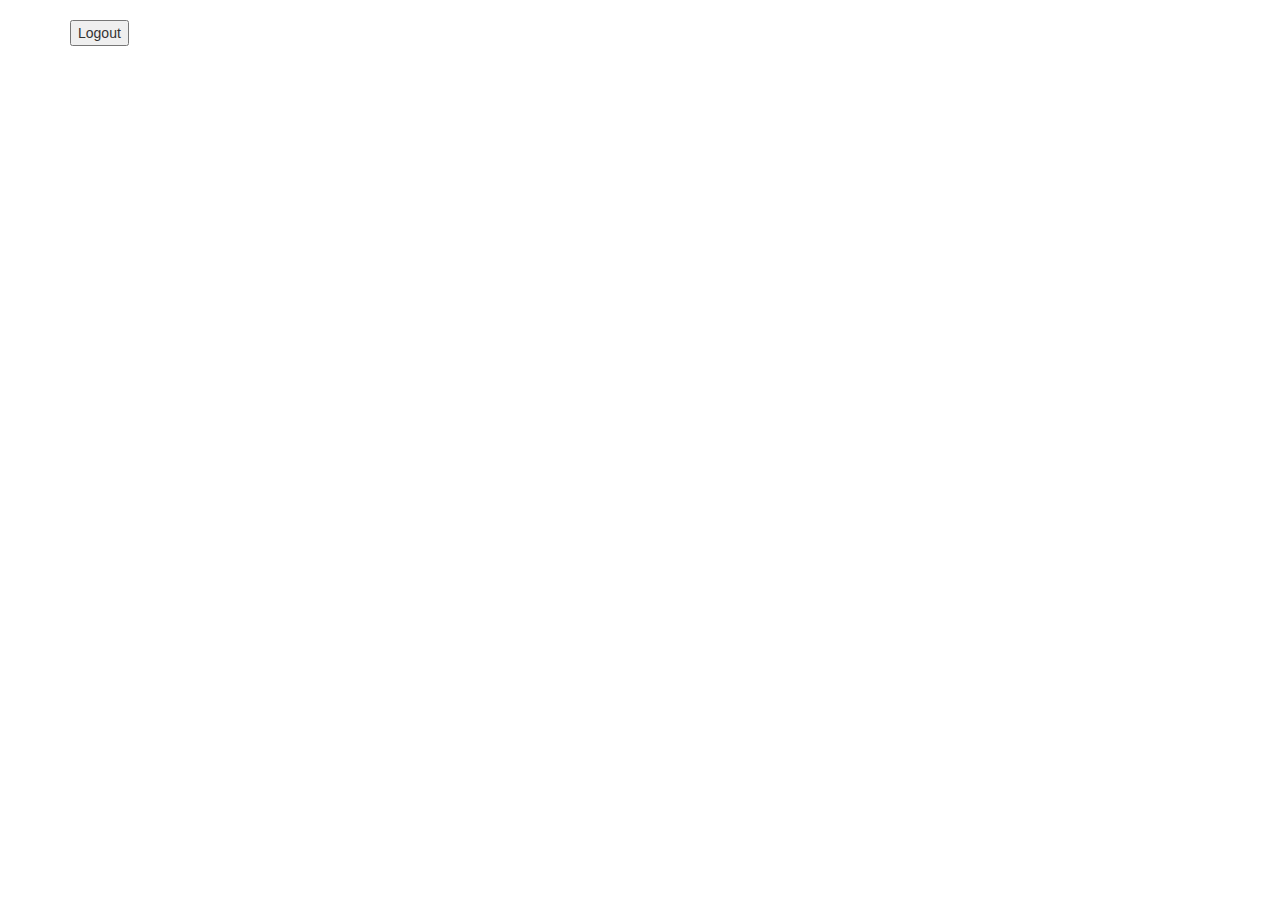
==== calendar.html @ 0827a928 "logged in and security rules completed" ====
<!DOCTYPE html>
<html lang="en">

<head>
    <meta charset="utf-8">
    <meta http-equiv="X-UA-Compatible" content="IE=edge">
    <meta name="viewport" content="width=device-width, initial-scale=1">
    <title>Cal</title>

    <link rel="stylesheet" href="https://maxcdn.bootstrapcdn.com/bootstrap/3.3.5/css/bootstrap.min.css">
    <link rel="stylesheet" href="https://maxcdn.bootstrapcdn.com/font-awesome/4.4.0/css/font-awesome.min.css">
    <link rel="stylesheet" href="https://cdnjs.cloudflare.com/ajax/libs/fullcalendar/3.10.0/fullcalendar.min.css" />
    <script src="https://cdnjs.cloudflare.com/ajax/libs/jquery/3.4.1/jquery.min.js"></script>
    <script src="https://cdnjs.cloudflare.com/ajax/libs/moment.js/2.24.0/moment-with-locales.min.js"></script>
    <script src="https://cdnjs.cloudflare.com/ajax/libs/fullcalendar/3.10.0/fullcalendar.min.js"></script>
    <script src="https://www.gstatic.com/firebasejs/3.6.1/firebase.js"></script>
    <script>
        // Initialize Firebase
        var config = {
            apiKey: "AIzaSyAw4J59iiiWaml6AA6tP9dyGM1jS4YH36A",
            authDomain: "fir-calc-46a37.firebaseapp.com",
            databaseURL: "https://fir-calc-46a37.firebaseio.com",
            storageBucket: "fir-calc-46a37.appspot.com",
            messagingSenderId: "622728450894"
        };
        firebase.initializeApp(config);
    </script>

    <style media="screen" type="text/css">
        body {
            padding-top: 20px;
            padding: 20px;
        }
    </style>
</head>

<body>
    <div class="container">
        <div class="row">
            <div class="col-xs-12">
                <button onclick="logout()">Logout</button>
            </div>
        </div>
        <div id="calendar"></div>
    </div>
    <div class="modal fade" id="addModal" tabindex="-1" role="dialog" aria-labelledby="addModalLabel">
        <div class="modal-dialog" role="document">
            <div class="modal-content">
                <div class="modal-header">
                    <button type="button" class="close" data-dismiss="modal" aria-label="Close"><span aria-hidden="true">&times;</span></button>
                    <h4 class="modal-title" id="addModalLabel">New Entry</h4>
                </div>
                <div class="modal-body">
                    <form id="addEventoForm" class="form-horizontal">
                      <div class="form-group">
                          <div class="col-md-12">
                              <label for="time" class="control-label">Time</label>
                              <input type="text" name="time" class="form-control">
                          </div>
                      </div>
                        <div class="form-group">
                            <div class="col-md-12">
                                <label for="event" class="control-label">Event</label>
                                <textarea name="event" rows="2" class="form-control"></textarea>
                            </div>
                        </div>
                        <div class="form-group">
                            <div class="col-md-12">
                                <label for="data" class="control-label">Data</label>
                                <input type="date" name="data" class="form-control">
                            </div>
                        </div>
                </div>
                <div class="modal-footer">
                    <button type="button" id="closeFormAdd" class="btn btn-default" data-dismiss="modal">Close</button>
                    <input type="reset" id="resetFormAdd" class="btn btn-warning" value="Clear">
                    <input type="submit" onclick="saveData()" class="btn btn-primary" value="Save"></button>
                    </form>
                </div>
            </div>
        </div>
    </div>
    <div class="modal fade" id="editModal" tabindex="-1" role="dialog" aria-labelledby="editModalLabel">
        <div class="modal-dialog" role="document">
            <div class="modal-content">
                <div class="modal-header">
                    <button type="button" class="close" data-dismiss="modal" aria-label="Close"><span aria-hidden="true">&times;</span></button>
                    <h4 class="modal-title" id="editModalLabel">Edit Event</h4>
                </div>
                <div class="modal-body">
                    <form id="editEventoForm" class="form-horizontal">
                      <input type="hidden" name="key">
                      <div class="form-group">
                          <div class="col-md-12">
                              <label for="time" class="control-label">Time</label>
                              <input type="text" name="time" class="form-control" value="">
                          </div>
                      </div>
                        <div class="form-group">
                            <div class="col-md-12">
                                <label for="event" class="control-label">Event</label>
                                <textarea name="event" form="editEventoForm" rows="2" class="form-control"></textarea>
                            </div>
                        </div>
                        <div class="form-group">
                            <div class="col-md-12">
                                <label for="data" class="control-label">Date</label>
                                <input type="date" name="data" class="form-control" value="">
                            </div>
                        </div>
                </div>
                <div class="modal-footer">
                    <button type="button" onclick="deleteData()" class="btn btn-danger pull-left" data-dismiss="modal">Delete</button>
                    <button type="button" id="closeFormEdit" class="btn btn-default" data-dismiss="modal">Cancel</button>
                    <input type="reset" id="resetFormEdit" class="btn btn-warning" value="Clear">
                    <input type="submit" onclick="updateData()" class="btn btn-primary" value="Save"></button>
                    </form>
                </div>
            </div>
        </div>
    </div>
    <script src="https://maxcdn.bootstrapcdn.com/bootstrap/3.3.5/js/bootstrap.min.js"></script>
    <script type="text/javascript" src="calendar.js"></script>
</body>

</html>
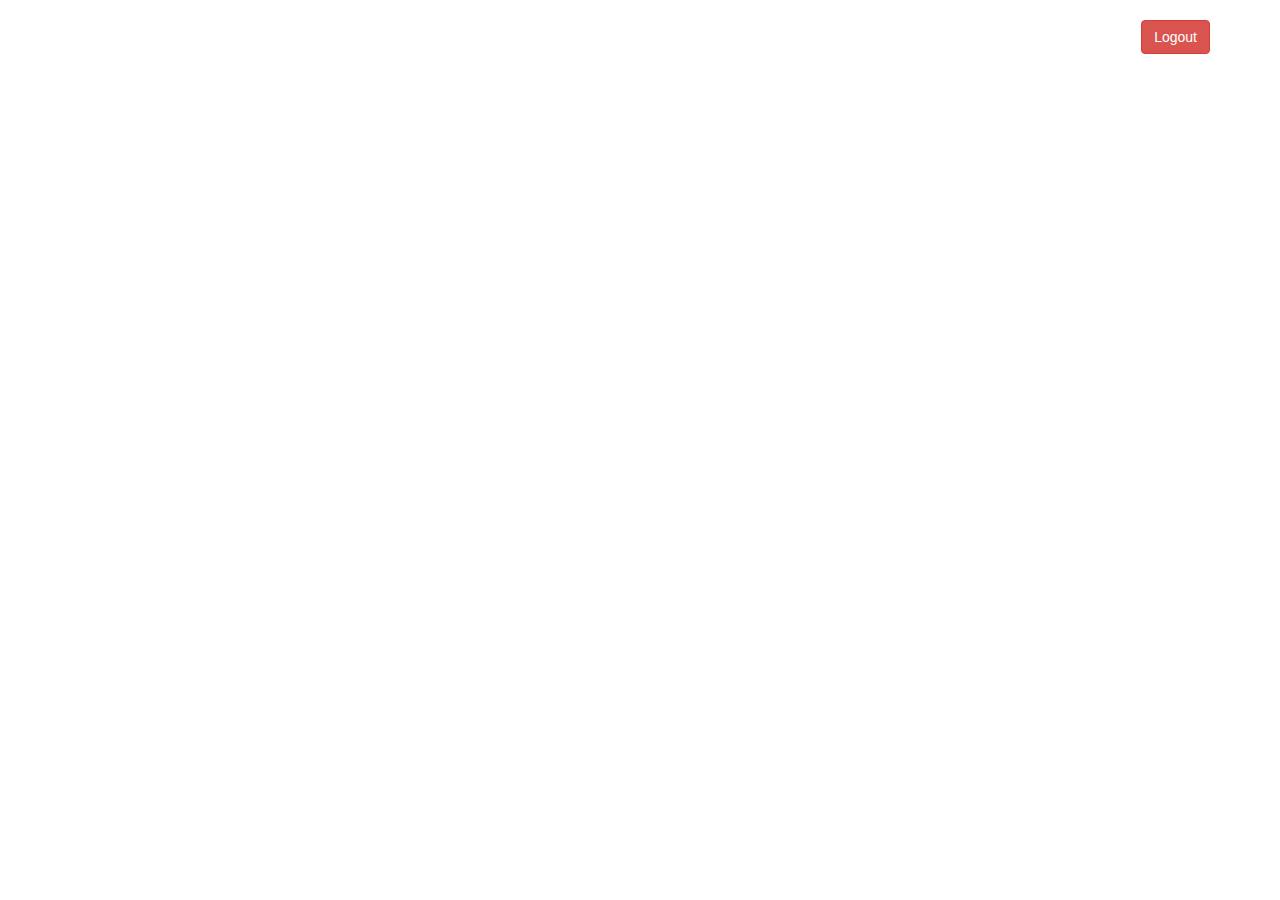
==== commit 406a99e2: "logged in auth fixed" ====
--- a/calendar.html
+++ b/calendar.html
@@ -14,6 +14,7 @@
     <script src="https://cdnjs.cloudflare.com/ajax/libs/moment.js/2.24.0/moment-with-locales.min.js"></script>
     <script src="https://cdnjs.cloudflare.com/ajax/libs/fullcalendar/3.10.0/fullcalendar.min.js"></script>
     <script src="https://www.gstatic.com/firebasejs/3.6.1/firebase.js"></script>
+    <script src="https://cdn.jsdelivr.net/npm/sweetalert2@8"></script>
     <script>
         // Initialize Firebase
         var config = {
@@ -37,8 +38,8 @@
 <body>
     <div class="container">
         <div class="row">
-            <div class="col-xs-12">
-                <button onclick="logout()">Logout</button>
+            <div class="col-xs-12 text-right pb-5">
+                <button class="btn btn-danger" onclick="logout()">Logout</button>
             </div>
         </div>
         <div id="calendar"></div>
@@ -74,7 +75,7 @@
                 <div class="modal-footer">
                     <button type="button" id="closeFormAdd" class="btn btn-default" data-dismiss="modal">Close</button>
                     <input type="reset" id="resetFormAdd" class="btn btn-warning" value="Clear">
-                    <input type="submit" onclick="saveData()" class="btn btn-primary" value="Save"></button>
+                    <input type="submit" onclick="saveData()" class="btn btn-primary" value="Save"></div>
                     </form>
                 </div>
             </div>
@@ -121,6 +122,7 @@
     </div>
     <script src="https://maxcdn.bootstrapcdn.com/bootstrap/3.3.5/js/bootstrap.min.js"></script>
     <script type="text/javascript" src="calendar.js"></script>
+
 </body>
 
 </html>
